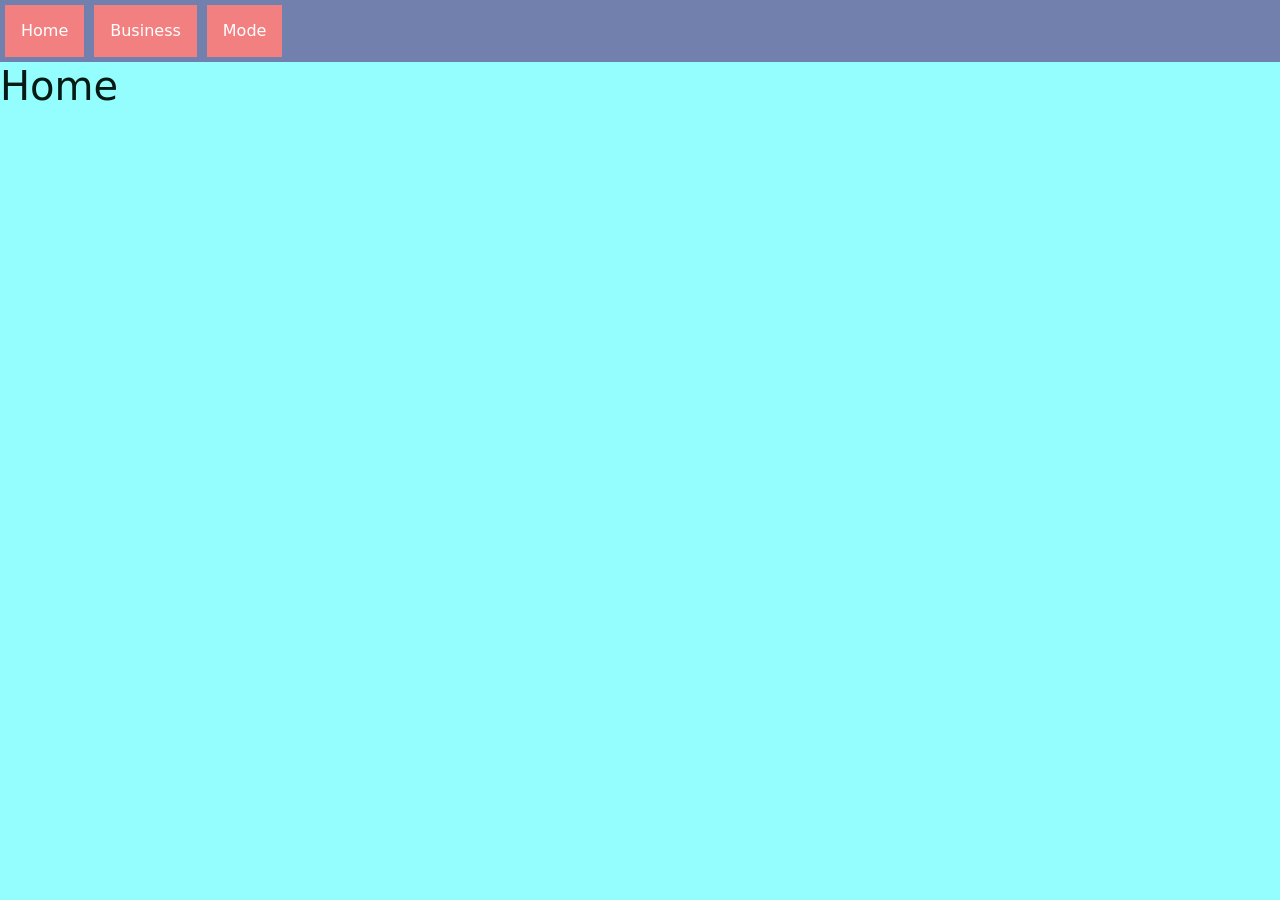
==== index.html @ 3a3898d3 "Start" ====
<!DOCTYPE html>
<html lang="en">
<head>
  <meta charset="UTF-8">
  <meta http-equiv="X-UA-Compatible" content="IE=edge">
  <meta name="viewport" content="width=device-width, initial-scale=1.0">
   <link href="https://cdn.jsdelivr.net/npm/bootstrap@5.3.7/dist/css/bootstrap.min.css" rel="stylesheet" integrity="sha384-LN+7fdVzj6u52u30Kp6M/trliBMCMKTyK833zpbD+pXdCLuTusPj697FH4R/5mcr" crossorigin="anonymous">
   <link rel="stylesheet" href="style.css">
  <title> Final Project </title>
</head>
<body>
<body>
  <ul id="nav">
    <li class="list"><a href="index.html">Home</a></li>
    <li class="list"><a href="business.html">Business</a></li>
    <li class="list" id="mode"><a href="#">Mode</a></li>
  </ul>
  <h1>Home</h1>
</body>
<script src="https://cdn.jsdelivr.net/npm/bootstrap@5.3.7/dist/js/bootstrap.bundle.min.js" integrity="sha384-ndDqU0Gzau9qJ1lfW4pNLlhNTkCfHzAVBReH9diLvGRem5+R9g2FzA8ZGN954O5Q" crossorigin="anonymous"></script>
<script src="script.js"></script>
</html>
---- style.css ----
html {
  height: 100%;
  width: 100%;
}

body {
  background-color: rgb(148, 253, 253);
  color: #2ed4d4;
}
h1{
  color: #041b15;
}
ul {
  list-style-type: none;
  margin: 0;
  padding: 0;
  overflow: hidden;
  background-color: #7180AC;
}

ul li {
  background: #f38080;
  color: rgb(243, 97, 97);
  margin: 5px;
}

.dark-mode {
  background-color: #454a58;
  color: #E9FFF9;
}

.dark-Nav{
  color: #041b15;
  background-color: #535b74;

}
li {
  float: left;
}

li a {
  display: block;
  color: white;
  text-align: center;
  padding: 14px 16px;
  text-decoration: none;
}

li a:hover {
  background-color: #373F51;
}


img {
  margin: 10px;
  width: 300px;
  height: 300px;
}

/* .flex-container {
  display: flex;
  align-items: space-between;
  flex-direction: row;
  flex-wrap: wrap;
}

.flex-container > div {
  display: grid;
  justify-content: space-between;
  background-color: #F0A7A0;
  color: #E9FFF9;
  width: 100px;
  margin: 10px;
  text-align: center;
  line-height: 75px;
  font-size: 30px;
} */
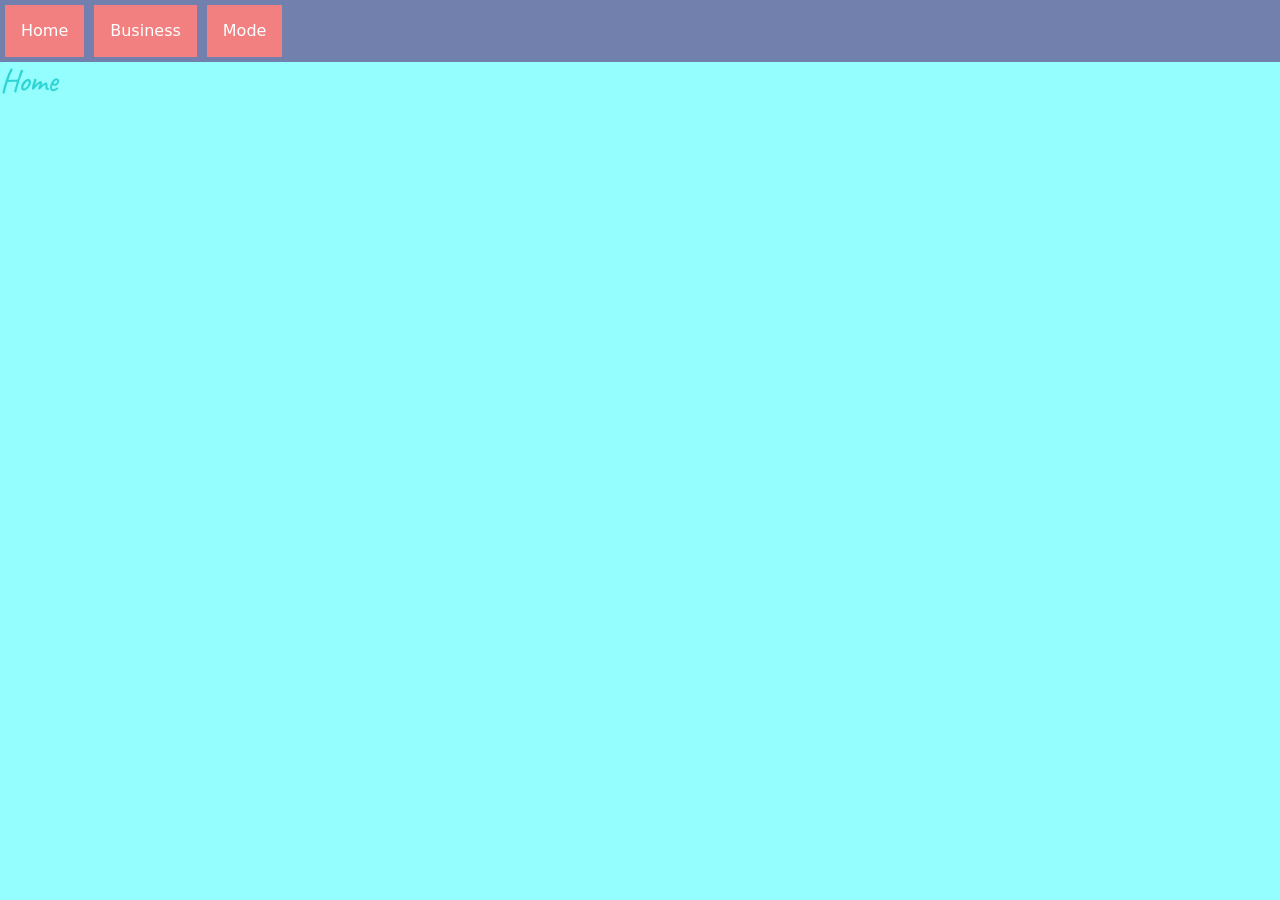
==== commit 5bf2f99f: "Small edits" ====
--- a/index.html
+++ b/index.html
@@ -4,6 +4,10 @@
   <meta charset="UTF-8">
   <meta http-equiv="X-UA-Compatible" content="IE=edge">
   <meta name="viewport" content="width=device-width, initial-scale=1.0">
+  <link rel="preconnect" href="https://fonts.googleapis.com">
+  <link href="https://fonts.googleapis.com/css2?family=Caveat:wght@400..700&family=Gaegu&family=Kite+One&display=swap" rel="stylesheet">
+  <link rel="preconnect" href="https://fonts.gstatic.com" crossorigin>
+  <link href="https://fonts.googleapis.com/css2?family=Gaegu&family=Kite+One&display=swap" rel="stylesheet">
    <link href="https://cdn.jsdelivr.net/npm/bootstrap@5.3.7/dist/css/bootstrap.min.css" rel="stylesheet" integrity="sha384-LN+7fdVzj6u52u30Kp6M/trliBMCMKTyK833zpbD+pXdCLuTusPj697FH4R/5mcr" crossorigin="anonymous">
    <link rel="stylesheet" href="style.css">
   <title> Final Project </title>
--- a/style.css
+++ b/style.css
@@ -7,9 +7,7 @@
   background-color: rgb(148, 253, 253);
   color: #2ed4d4;
 }
-h1{
-  color: #041b15;
-}
+
 ul {
   list-style-type: none;
   margin: 0;
@@ -50,28 +48,29 @@
   background-color: #373F51;
 }
 
-
-img {
-  margin: 10px;
+.img-fluid{
   width: 300px;
   height: 300px;
 }
 
-/* .flex-container {
+.flex-container {
   display: flex;
   align-items: space-between;
   flex-direction: row;
   flex-wrap: wrap;
 }
 
-.flex-container > div {
-  display: grid;
-  justify-content: space-between;
-  background-color: #F0A7A0;
-  color: #E9FFF9;
-  width: 100px;
-  margin: 10px;
-  text-align: center;
-  line-height: 75px;
-  font-size: 30px;
-} */+h1{
+  font-family: Caveat;
+  font-size: xx-large;
+
+}
+
+h2{
+  font-family: Kite One;
+}
+
+#icon{
+  display: flex;
+  justify-content: center;
+}
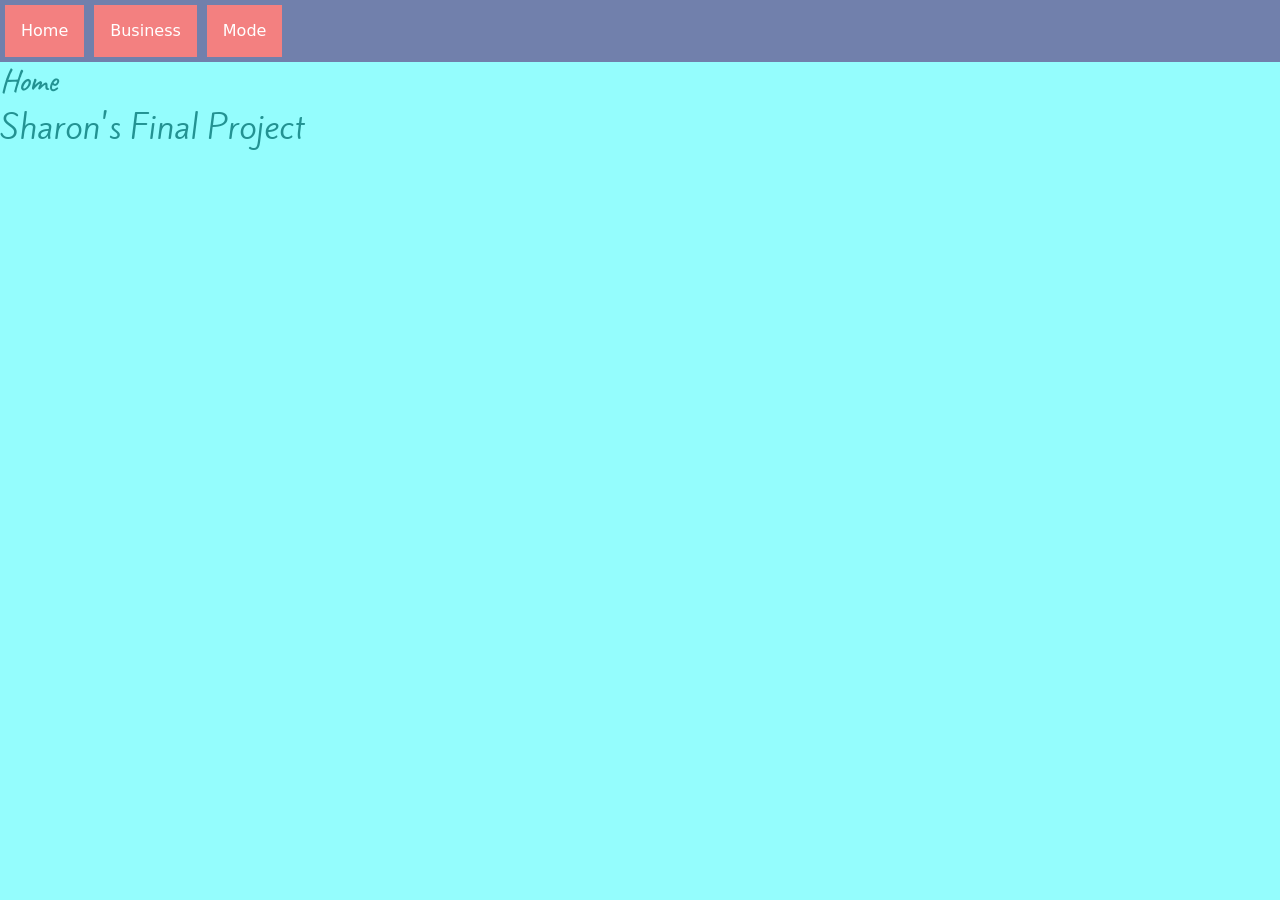
==== commit 2de6a068: "Started home" ====
--- a/index.html
+++ b/index.html
@@ -20,6 +20,7 @@
     <li class="list" id="mode"><a href="#">Mode</a></li>
   </ul>
   <h1>Home</h1>
+  <h2>Sharon's Final Project</h2>
 </body>
 <script src="https://cdn.jsdelivr.net/npm/bootstrap@5.3.7/dist/js/bootstrap.bundle.min.js" integrity="sha384-ndDqU0Gzau9qJ1lfW4pNLlhNTkCfHzAVBReH9diLvGRem5+R9g2FzA8ZGN954O5Q" crossorigin="anonymous"></script>
 <script src="script.js"></script>
--- a/style.css
+++ b/style.css
@@ -5,7 +5,7 @@
 
 body {
   background-color: rgb(148, 253, 253);
-  color: #2ed4d4;
+  color: #239292;
 }
 
 ul {
@@ -51,6 +51,7 @@
 .img-fluid{
   width: 300px;
   height: 300px;
+  padding: 2%;
 }
 
 .flex-container {
@@ -73,4 +74,11 @@
 #icon{
   display: flex;
   justify-content: center;
+}
+
+
+.wire{
+  max-width: 750px;
+  max-height: 300px;
+  padding: 2%; 
 }
